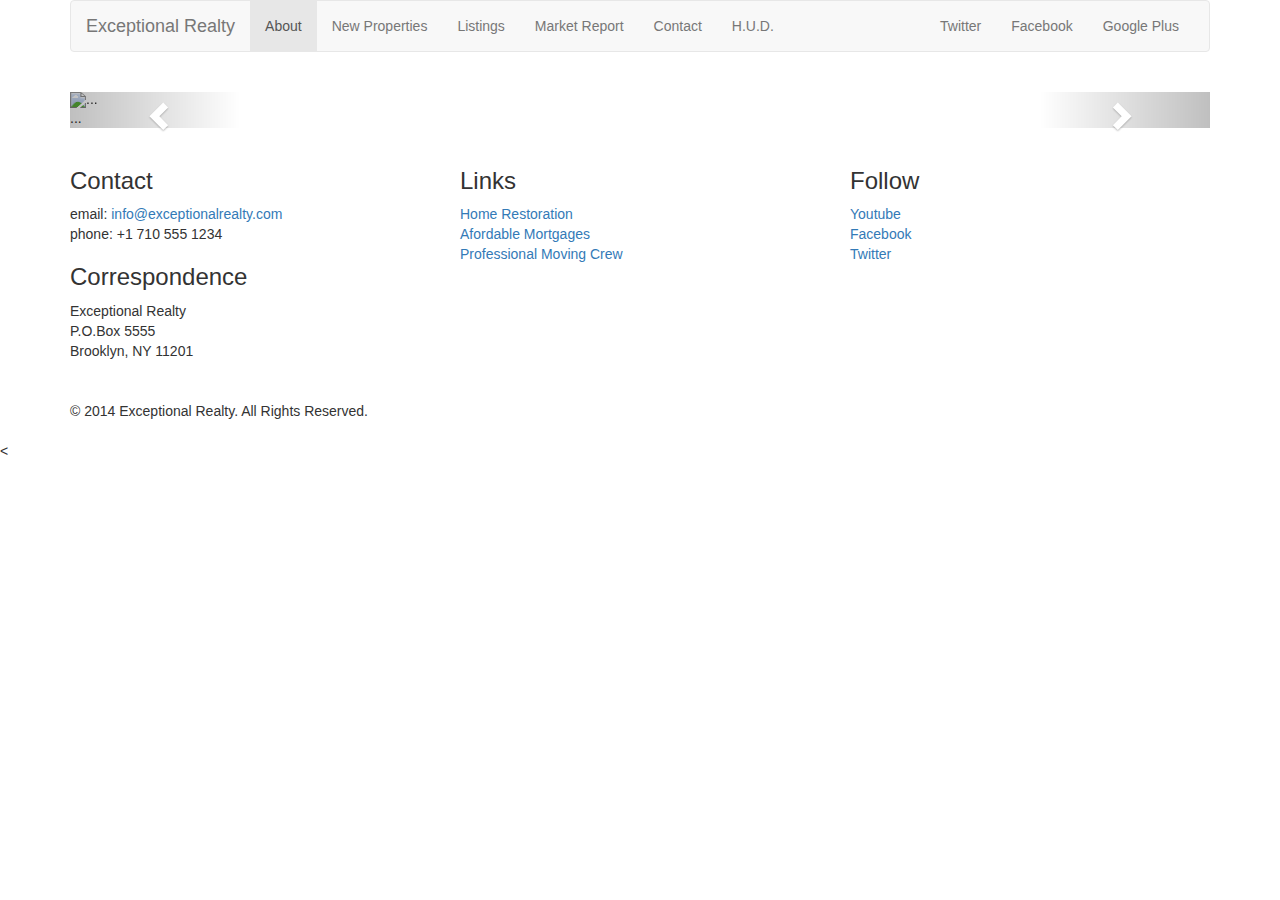
==== new-properties.html @ c46dfa61 "add bootstrap carousel empty pic" ====
<!DOCTYPE html>
<html lang="en">
  <head>
    <meta charset="utf-8">
    <meta http-equiv="X-UA-Compatible" content="IE=edge">
    <meta name="viewport" content="width=device-width, initial-scale=1">
    <!-- The above 3 meta tags *must* come first in the head; any other head content must come *after* these tags -->
    <title>Exceptional Realty Group - Luxury Homes - About</title>

    <!-- Bootstrap -->
    <link href="css/bootstrap.min.css" rel="stylesheet">

    <!-- Custom Syle -->
    <link rel="stylesheet" href="css/style.css">

    <!-- HTML5 shim and Respond.js for IE8 support of HTML5 elements and media queries -->
    <!-- WARNING: Respond.js doesn't work if you view the page via file:// -->
    <!--[if lt IE 9]> 
      <script src="https://oss.maxcdn.com/html5shiv/3.7.3/html5shiv.min.js"></script>
      <script src="https://oss.maxcdn.com/respond/1.4.2/respond.min.js"></script>
    <![endif]-->
  </head>
  <body>
    <div class="container">

      <div class="row">
        <div class="col-sm-12">
          <nav class="navbar navbar-default">
            <div class="container-fluid">
              <!-- Brand and toggle get grouped for better mobile display -->
              <div class="navbar-header">
                <button type="button" class="navbar-toggle collapsed" data-toggle="collapse" data-target="#bs-example-navbar-collapse-1" aria-expanded="false">
                  <span class="sr-only">Toggle navigation</span>
                  <span class="icon-bar"></span>
                  <span class="icon-bar"></span>
                  <span class="icon-bar"></span>
                </button>
                <a class="navbar-brand" href="#">Exceptional Realty</a>
              </div>

              <!-- Collect the nav links, forms, and other content for toggling -->
              <div class="collapse navbar-collapse" id="bs-example-navbar-collapse-1">
                <!-- main nav links -->
                <ul class="nav navbar-nav">
                  <li class="active"><a href="index.html">About <span class="sr-only">(current)</span></a></li>
                  <li><a href="new-properties.html">New Properties</a></li>
                  <li><a href="#">Listings</a></li>
                  <li><a href="#">Market Report</a></li>
                  <li><a href="#">Contact</a></li>
                  <li><a href="#" target="_blank">H.U.D.</a></li>
                </ul>
                <!-- social nav links -->
                <ul class="nav navbar-nav navbar-right">
                  <li><a class="twit" href="#" title="Twitter">Twitter</a></li>
                  <li><a class="fbook" href="#" title="Facebook">Facebook</a></li>
                  <li><a class="gplus" href="#" title="Google Plus">Google Plus</a></li>
                </ul>
              </div><!-- /.navbar-collapse -->
            </div><!-- /.container-fluid -->
          </nav>
        </div>
      </div>

      <div class="row">
        <div class="col-xs-12">
          <div id="carousel-example-generic" class="carousel slide" data-ride="carousel">
              <!-- Indicators -->
              <ol class="carousel-indicators">
                <li data-target="#carousel-example-generic" data-slide-to="0" class="active"></li>
                <li data-target="#carousel-example-generic" data-slide-to="1"></li>
                <li data-target="#carousel-example-generic" data-slide-to="2"></li>
              </ol>

              <!-- Wrapper for slides -->
              <div class="carousel-inner" role="listbox">
                <div class="item active">
                  <img src="..." alt="...">
                  <div class="carousel-caption">
                    ...
                  </div>
                  
                </div>
                <div class="item">
                  <img src="..." alt="...">
                  <div class="carousel-caption">
                    ...
                  </div>
                </div>
                ...
              </div>

              <!-- Controls -->
              <a class="left carousel-control" href="#carousel-example-generic" role="button" data-slide="prev">
                <span class="glyphicon glyphicon-chevron-left" aria-hidden="true"></span>
                <span class="sr-only">Previous</span>
              </a>
              <a class="right carousel-control" href="#carousel-example-generic" role="button" data-slide="next">
                <span class="glyphicon glyphicon-chevron-right" aria-hidden="true"></span>
                <span class="sr-only">Next</span>
              </a>
            </div>

        </div> <!-- .col-xs-12 -->
      </div> <!-- .row -->

      <div class="row">
        <div class="col-sm-4">
          <h3>Contact</h3>
          <p>
            email: <a href="mailto:info@exceptionalrealty.com">info@exceptionalrealty.com</a><br>
            phone: +1 710 555 1234
          </p>
          <h3>Correspondence</h3>
          <address>
            Exceptional Realty<br>
            P.O.Box 5555<br>
            Brooklyn, NY 11201
          </address>
        </div>

        <div class="col-sm-4">
          <h3>Links</h3>
          <p>
            <a href="#" target="_blank">Home Restoration</a><br>
            <a href="#" target="_blank">Afordable Mortgages</a><br>
            <a href="#" target="_blank">Professional Moving Crew</a>
          </p>
        </div>

        <div class="col-sm-4">
          <h3>Follow</h3>
          <p>
            <a href="#" target="_blank">Youtube</a><br>
            <a href="#" target="_blank">Facebook</a><br>
            <a href="#" target="_blank">Twitter</a>
          </p>
        </div>
      </div>
      
      <div class="row">
        <div class="col-sm-12">
          &copy; 2014 Exceptional Realty. All Rights Reserved.
        </div>
      </div>

    </div> <!-- .container -->

    <!-- jQuery (necessary for Bootstrap's JavaScript plugins) -->
    <script src="https://ajax.googleapis.com/ajax/libs/jquery/1.12.4/jquery.min.js"></script>
    <!-- Include all compiled plugins (below), or include individual files as needed -->
    <script src="js/bootstrap.min.js"></script>
  </body>
</html><
---- css/style.css ----
/*////// MEDIA //////*/

img, video, audio, iframe, table, form {
	width: 100%; /* IE */
	max-width: 100%; /* FF, Safari, Chrome */
}

/*////// LAYOUT STYLES //////*/

.row {
	margin-bottom: 20px;
}
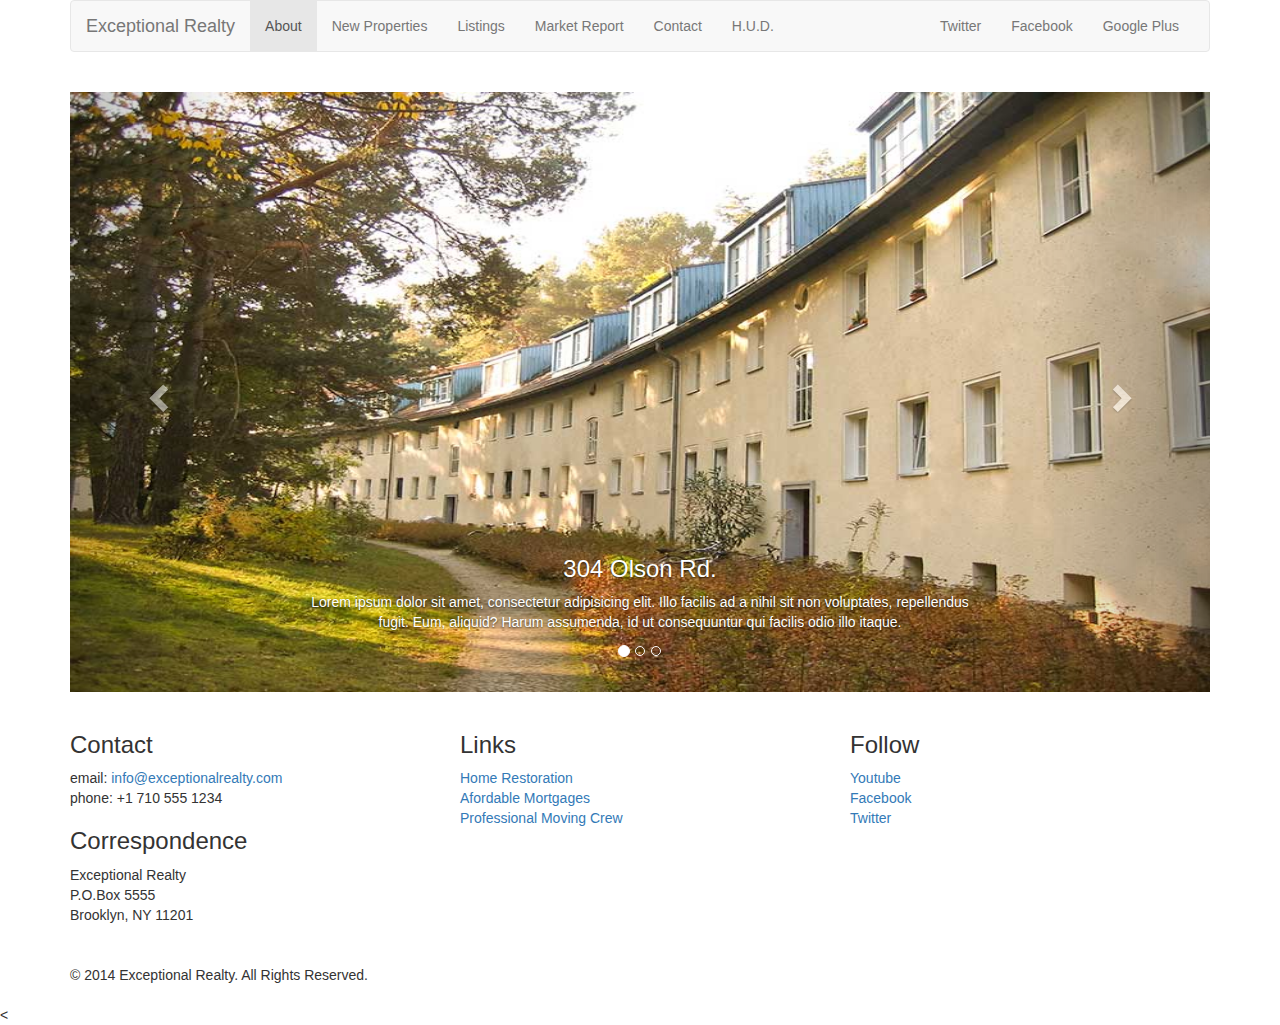
==== commit 6c32786f: "add images and size adjustments to carousel" ====
--- a/new-properties.html
+++ b/new-properties.html
@@ -74,19 +74,21 @@
               <!-- Wrapper for slides -->
               <div class="carousel-inner" role="listbox">
                 <div class="item active">
-                  <img src="..." alt="...">
+                  <img src="images/new-1.jpg" alt="304 Olson Rd.">
                   <div class="carousel-caption">
-                    ...
+                    <h3>304 Olson Rd.</h3>
+                    <p>Lorem ipsum dolor sit amet, consectetur adipisicing elit. Illo facilis ad a nihil sit non voluptates, repellendus fugit. Eum, aliquid? Harum assumenda, id ut consequuntur qui facilis odio illo itaque.</p>
                   </div>
-                  
+
                 </div>
                 <div class="item">
-                  <img src="..." alt="...">
+                  <img src="images/new-2.jpg" alt="9872 Freemont Dr.">
                   <div class="carousel-caption">
-                    ...
+                    <h3>9872 Freemont Dr.</h3>
+                    <p>Lorem ipsum dolor sit amet, consectetur adipisicing elit. Illo facilis ad a nihil sit non voluptates, repellendus fugit. Eum, aliquid? Harum assumenda, id ut consequuntur qui facilis odio illo itaque.</p>
                   </div>
                 </div>
-                ...
+                
               </div>
 
               <!-- Controls -->
--- a/css/style.css
+++ b/css/style.css
@@ -9,4 +9,37 @@
 
 .row {
 	margin-bottom: 20px;
+}
+
+/*////// CAROUSEL STYLES //////*/
+
+ #carousel-example-generic .item img {
+ 	height: auto;
+}
+
+.carousel-caption p {
+	display: none;
+}
+
+@media only screen and (min-width: 768px) {
+	#carousel-example-generic .item img {
+ 		height: 384px;
+ 	}
+}
+
+@media only screen and (min-width: 992px) {
+	#carousel-example-generic .item img {
+ 		height: 496px;
+ 	}
+
+ 	.carousel-caption p {
+		display: block;
+	}
+}
+
+@media only screen and (min-width: 1200px) {
+	#carousel-example-generic .item img {
+ 		height: 600px;
+ 	}
+
 }